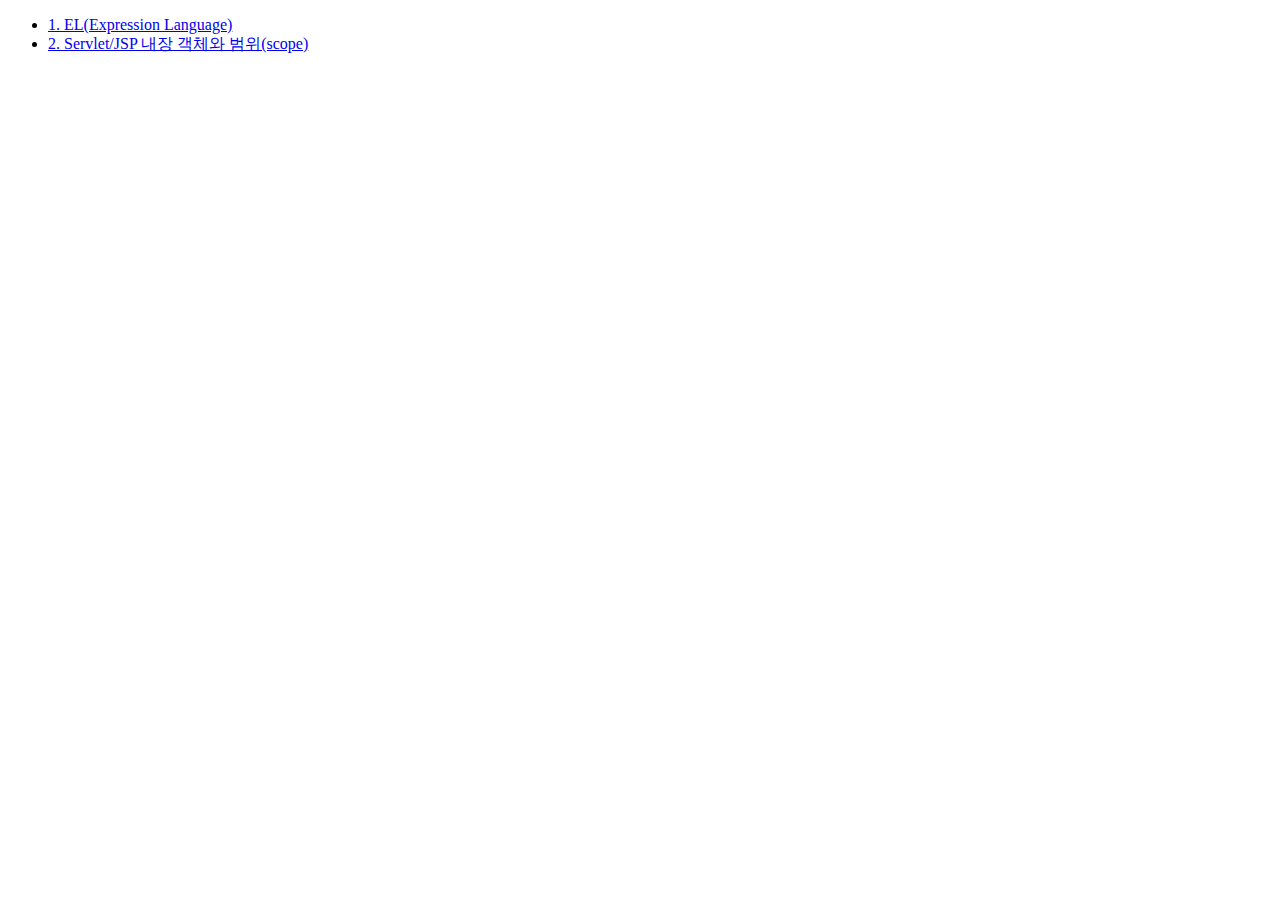
==== JSPProject2/src/main/webapp/index.html @ b3af35a1 "20221013" ====
<!DOCTYPE html>
<html lang="en">
<head>
    <meta charset="UTF-8">
    <meta http-equiv="X-UA-Compatible" content="IE=edge">
    <meta name="viewport" content="width=device-width, initial-scale=1.0">
    <title>JSP 전용 언어/태그</title>
</head>
<body>
    
    <ul>
        <li>
            <!-- form 태그를 제외한 모든 요청 방식은 GET // GET이 기본값, form 태그만 POST방식이 가능. -->
            <a href="/JSPProject2/elTest">1. EL(Expression Language)</a>
                    <!-- 절대 경로 방식 -->
        </li>
        
        <li>
            <!-- /JSPProject2/scope 와 같은 주소-->
            <a href="scope">2. Servlet/JSP 내장 객체와 범위(scope)</a>
                 <!-- 상대 경로 방식 -->
            <!--
            	현재 페이지 주소 : /JSPProject2/index.html
            	목표 페이지 주소 : /JSPProject2/scope
            	
            	* 폴더 구조처럼 생각하자! *
            	JSPProject2 폴더
            	- index.html
            	- scope
				
				** 형제 요소는 이름만 부르면 접근할 수 있다!
            -->
        </li>
    </ul>

</body>
</html>
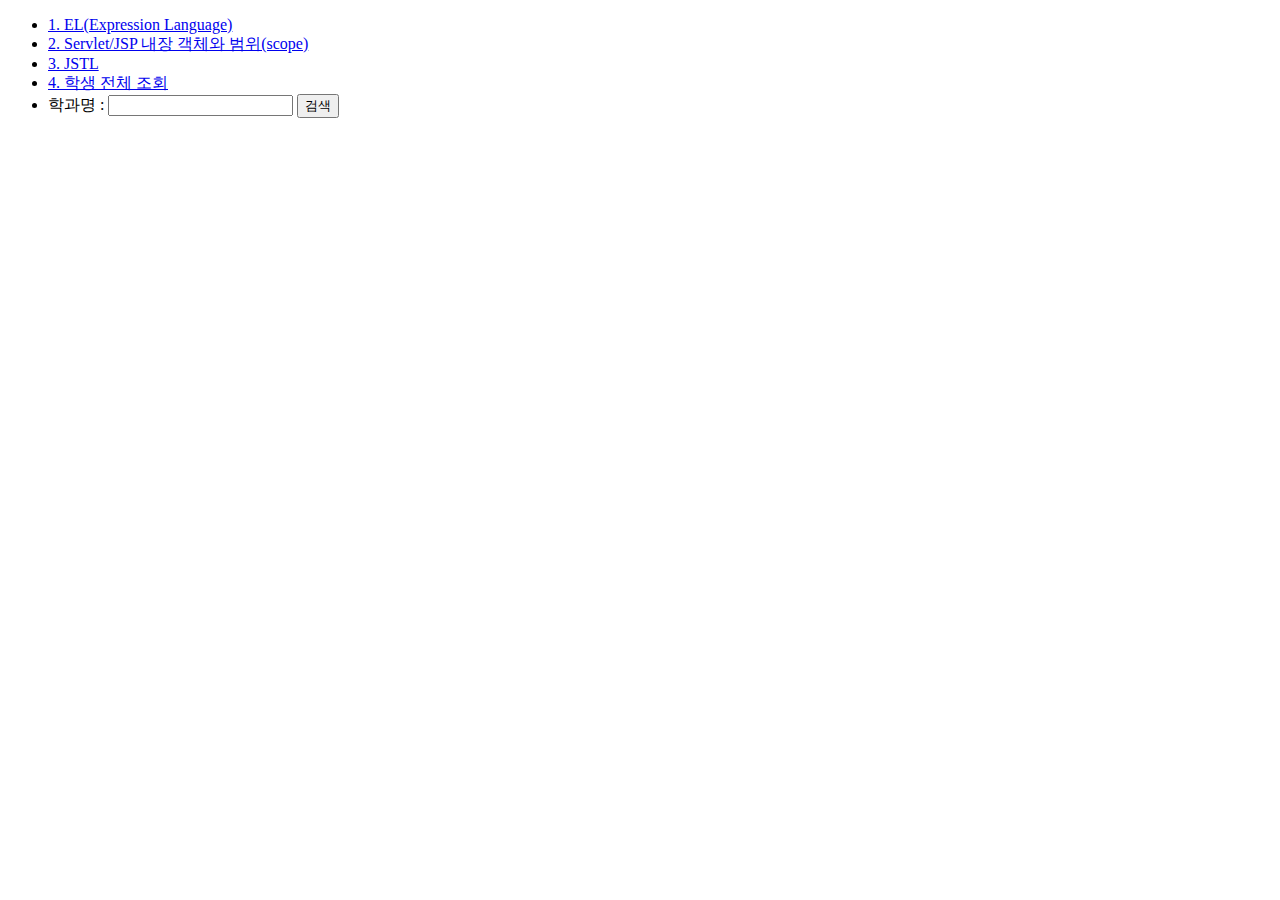
==== commit fff29a65: "20221014" ====
--- a/JSPProject2/src/main/webapp/index.html
+++ b/JSPProject2/src/main/webapp/index.html
@@ -31,6 +31,31 @@
 				** 형제 요소는 이름만 부르면 접근할 수 있다!
             -->
         </li>
+
+        <li>
+                    <!--_ 상대경로: index.html과 형제관계라서 이름만 부르면 됨. -->
+            <a href="jstl">3. JSTL</a>
+        </li>
+
+
+
+        <li>
+            <!-- 
+                현재 페이지 주소 : /JSPProject2/index.html
+                목표 페이지 주소 : /JSPProject2/student/selectAll
+            -->
+            <a href="student/selectAll">4. 학생 전체 조회</a>
+        </li>
+        
+		<li>
+            <!-- 요청 -> Servlet -> service -> DAO -> DB -->
+            <form action="student/selectDepartment">
+                학과명 : <input type="text" name="inputDept">
+                <button>검색</button>
+            </form>
+        </li>
+		        
+        
     </ul>
 
 </body>
